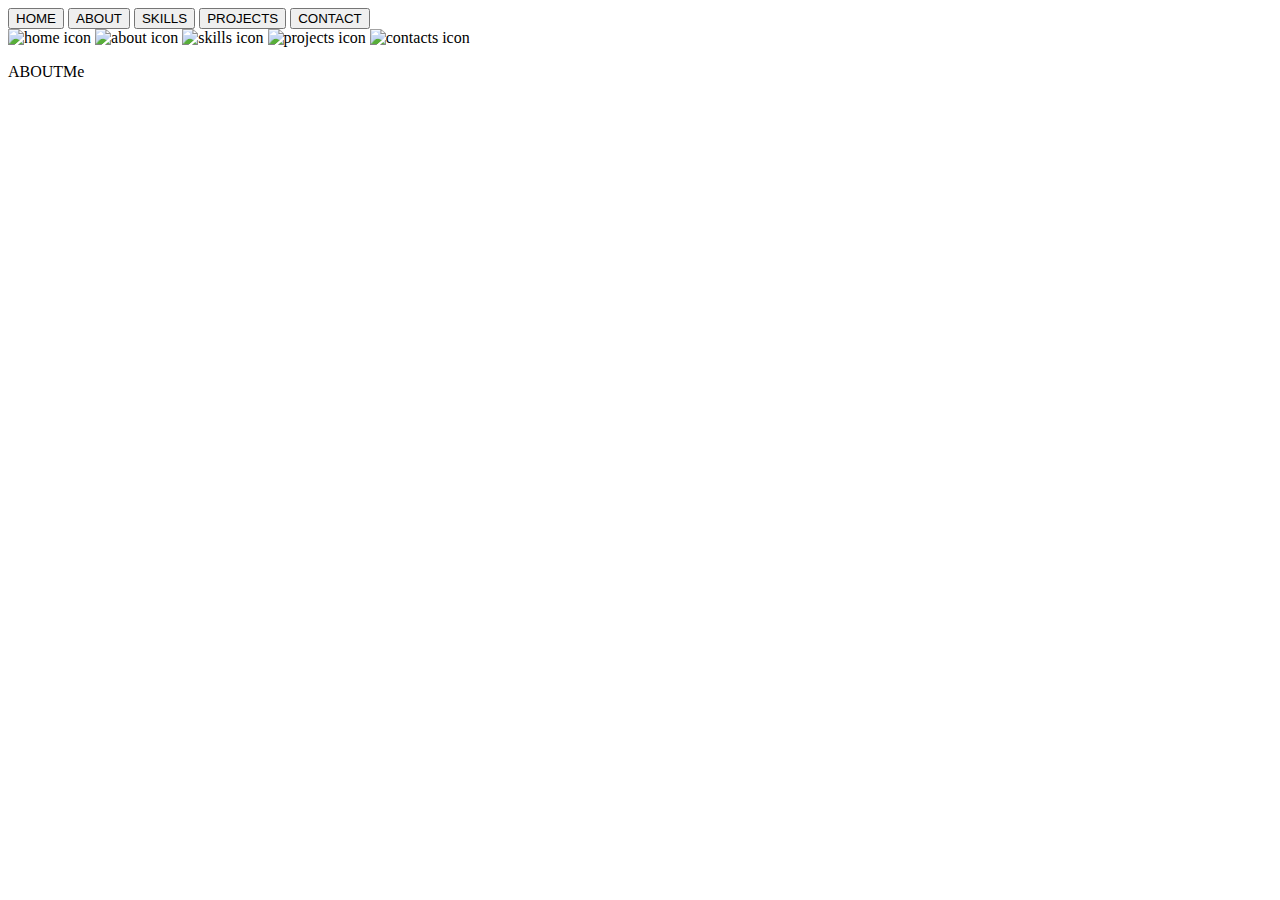
==== about.html @ 8e40b7ec "Add files via upload" ====
<!DOCTYPE html>
<html lang="en">
<head>
<title>Projects</title>
<meta http-equiv="Content-Type" content="text/html; charset=utf-8">
<meta name="viewport" content="width=device-width, initial-scale=1.0">
<link href="../css/portfolio-styles.css" rel="stylesheet" type="text/css">
</head>
<body>
    <nav class="navbar">
        <button type="button" id="homebtn" class="navitem">HOME</button> 
        <button type="button" id="aboutbtn" class="thisnavitem">ABOUT</button> 
        <button type="button" id="skillsbtn" class="navitem">SKILLS</button> 
        <button type="button" id="projectsbtn" class="navitem">PROJECTS</button> 
        <button type="button" id="contactbtn" class="navitem">CONTACT</button> 
            <div class="navbar-icons">
                <img id="homeicn" src="../graphics/icons/home_icon.svg" class="navicon" alt="home icon" title="Home">
                <img id="abouticn" src="../graphics/icons/about_icon.svg" class="thisnavicon" alt="about icon" title="AboutMe">
                <img id="skillsicn" src="../graphics/icons/skills_icon.svg" class="navicon" alt="skills icon" title="MySkills">
                <img id="projecticn" src="../graphics/icons/projects_icon.svg" class="navicon" alt="projects icon" title="MyProjects">
                <img id="contacticn" src="../graphics/icons/contacts_icon.svg" class="navicon" alt="contacts icon" title="ContactMe">
            </div>
    </nav>

    <main class="page-container">
   
        <p class="heading-page tac">ABOUT<span class="heading-page-thin">Me</span></p>
             
        <section class="grid-container-5eqcols">   
            <article class="grid-container-5eqcols-col" id="romsot2">

            </article>
            <article class="grid-container-5eqcols-col" id="gamesite">

            </article>
            <article class="grid-container-5eqcols-col" id="drivingschool">

            </article>
            <article class="grid-container-5eqcols-col" id="yorksbb">

            </article>
            <article class="grid-container-5eqcols-col" id="heybb">

            </article>
        </section>    
        
    </main>

    <script>
        //JS to show hide text for each image
      
      
      // EVENT LISTENERS
      // NAV BUTTONS
      let elHomea = document.getElementById('homebtn');
      elHomea.addEventListener('click', function(){gotoPage('home');}, false);
      let elAbouta = document.getElementById('aboutbtn');
      elAbouta.addEventListener('click', function(){gotoPage('about');}, false);
      let elSkillsa = document.getElementById('skillsbtn');
      elSkillsa.addEventListener('click', function(){gotoPage('skills');}, false);
      let elProjecta = document.getElementById('projectsbtn');
      elProjecta.addEventListener('click', function(){gotoPage('projects');}, false);
      let elContacta = document.getElementById('contactbtn');
      elContacta.addEventListener('click', function(){gotoPage('contact');}, false);
      
      // NAV ICONS
      let elHome = document.getElementById('homeicn');
      elHome.addEventListener('click', function(){gotoPage('home');}, false);
      let elAbout = document.getElementById('abouticn');
      elAbout.addEventListener('click', function(){gotoPage('about');}, false);
      let elSkills = document.getElementById('skillsicn');
      elSkills.addEventListener('click', function(){gotoPage('skills');}, false);
      let elProject = document.getElementById('projecticn');
      elProject.addEventListener('click', function(){gotoPage('projects');}, false);
      let elContact = document.getElementById('contacticn');
      elContact.addEventListener('click', function(){gotoPage('contact');}, false);
      
      // FUNCTIONS
      
      function gotoPage(pg) {
          switch (pg) {
              case 'home':
              pagelink = "../index.html";
              break;
              case 'about':
              pagelink = "about.html";
              break;
              case 'skills':
              pagelink = "skills.html";
              break;
              case 'projects':
              pagelink = "projects/index.html";
              break;
              case 'contact':
              pagelink = "contact.html";
              break;        
          }
      
          document.location.href=pagelink;
      }
      
      
      </script>
</body>
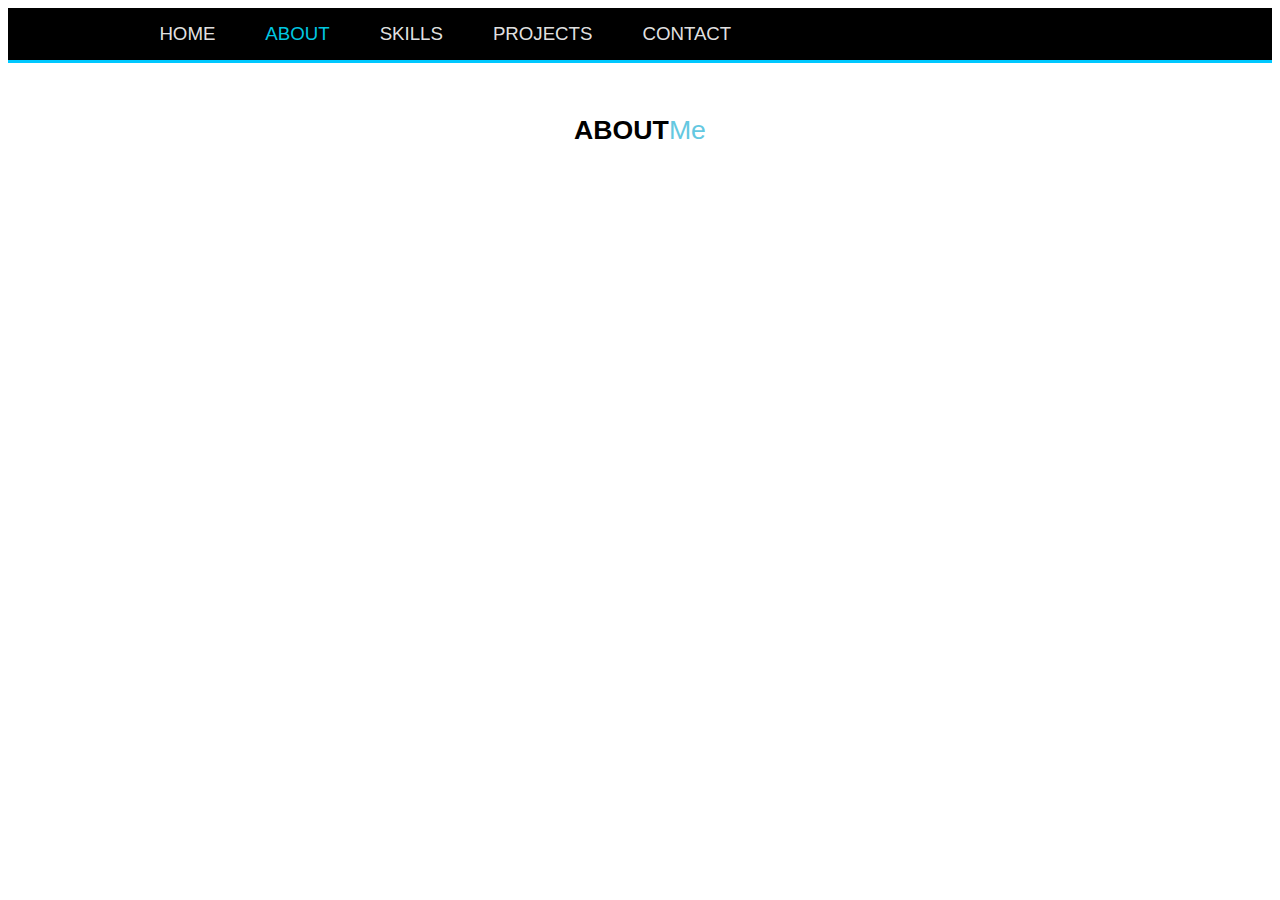
==== commit 7e7b6bdf: "Update about.html" ====
--- a/about.html
+++ b/about.html
@@ -1,10 +1,10 @@
 <!DOCTYPE html>
 <html lang="en">
 <head>
-<title>Projects</title>
+<title>About Me</title>
 <meta http-equiv="Content-Type" content="text/html; charset=utf-8">
 <meta name="viewport" content="width=device-width, initial-scale=1.0">
-<link href="../css/portfolio-styles.css" rel="stylesheet" type="text/css">
+<link href="portfolio-styles.css" rel="stylesheet" type="text/css">
 </head>
 <body>
     <nav class="navbar">
@@ -14,11 +14,11 @@
         <button type="button" id="projectsbtn" class="navitem">PROJECTS</button> 
         <button type="button" id="contactbtn" class="navitem">CONTACT</button> 
             <div class="navbar-icons">
-                <img id="homeicn" src="../graphics/icons/home_icon.svg" class="navicon" alt="home icon" title="Home">
-                <img id="abouticn" src="../graphics/icons/about_icon.svg" class="thisnavicon" alt="about icon" title="AboutMe">
-                <img id="skillsicn" src="../graphics/icons/skills_icon.svg" class="navicon" alt="skills icon" title="MySkills">
-                <img id="projecticn" src="../graphics/icons/projects_icon.svg" class="navicon" alt="projects icon" title="MyProjects">
-                <img id="contacticn" src="../graphics/icons/contacts_icon.svg" class="navicon" alt="contacts icon" title="ContactMe">
+                <img id="homeicn" src="home_icon.svg" class="navicon" alt="home icon" title="Home">
+                <img id="abouticn" src="about_icon.svg" class="thisnavicon" alt="about icon" title="AboutMe">
+                <img id="skillsicn" src="skills_icon.svg" class="navicon" alt="skills icon" title="MySkills">
+                <img id="projecticn" src="projects_icon.svg" class="navicon" alt="projects icon" title="MyProjects">
+                <img id="contacticn" src="contacts_icon.svg" class="navicon" alt="contacts icon" title="ContactMe">
             </div>
     </nav>
 
@@ -47,9 +47,7 @@
     </main>
 
     <script>
-        //JS to show hide text for each image
-      
-      
+   
       // EVENT LISTENERS
       // NAV BUTTONS
       let elHomea = document.getElementById('homebtn');
@@ -80,7 +78,7 @@
       function gotoPage(pg) {
           switch (pg) {
               case 'home':
-              pagelink = "../index.html";
+              pagelink = index.html";
               break;
               case 'about':
               pagelink = "about.html";
@@ -89,7 +87,7 @@
               pagelink = "skills.html";
               break;
               case 'projects':
-              pagelink = "projects/index.html";
+              pagelink = "projects.html";
               break;
               case 'contact':
               pagelink = "contact.html";
@@ -97,8 +95,7 @@
           }
       
           document.location.href=pagelink;
-      }
-      
-      
+      }   
       </script>
-</body>+</body>
+</html>
--- a/portfolio-styles.css
+++ b/portfolio-styles.css
@@ -0,0 +1,459 @@
+
+.background-blue {
+    background-color: rgb(100 180 240 /20%);
+}
+
+.grid-container-1col {
+    display: grid;
+    grid-template-columns: 1fr;
+    grid-template-rows: auto;
+    row-gap: 20px;    
+    align-self:  center;
+    justify-content: left;
+    justify-items: center;
+    max-height: 100%;
+    height: auto;
+    width: 100%;
+    margin-top: 0px;
+}
+
+.grid-container-1col-article {
+    justify-self: start;
+    align-self: start;  
+    width: 95%;
+    padding-left: 10px;
+    padding-right: 10px;
+}
+
+.grid-container-2x5cols {
+    background-color: rgb(255 255 255 /100%);
+    display: grid;
+    grid-template-columns: 2fr 5fr;
+    grid-template-rows: auto;
+    column-gap: 50px;
+    row-gap: 20px;    
+    justify-items: center;
+    justify-content: center;
+    align-content: center;
+    align-self: center;
+    max-height: 100%;
+    height: 100%;
+    width: 100%;
+    margin-top: 0;
+    /*margin-left: auto;
+    margin-right: auto;*/
+}
+
+.grid-container-2x5cols-article {
+    display: grid;
+    align-items: center;
+    justify-items: center;
+    justify-self: start;
+    align-self: start;  
+    width: 100%;
+}
+
+.grid-container-3eqcols {
+    display: grid;
+    grid-template-columns: 1fr 1fr 1fr;
+    grid-template-rows: auto;
+    row-gap: 0px;
+    column-gap: 0px;
+    justify-items: center;
+    justify-content: center;
+    align-content: center;
+    align-self: start;
+    padding: 0% 10%;
+}
+
+.grid-container-3eqcols-article {
+    display: grid;
+    align-items: center;
+    justify-items: center;
+    justify-self: start;
+    align-self: start;  
+    width: 100%;
+}
+
+h1 {
+    font-family: Helvetica;
+    font-size: 20pt;
+    color: rgb(0 0 0 /80%);
+}
+
+h2 {
+    font-family: Helvetica;
+    font-size: 18pt;
+    color: rgb(0 0 0 /100%);
+}
+
+h3 {
+    font-family: Helvetica;
+    font-size: 16pt;
+    font-weight: bold;
+    color: rgb(0 0 0 /100%);
+}
+
+h4 {
+    font-family: Helvetica;
+    font-size: 16pt;
+    font-weight: normal;
+    color: rgb(100 200 255 /100%);
+}
+h6 {
+    font-family: Helvetica;
+    font-size: 18pt;
+    font-weight: bold;
+    font-style: italic;
+    color: rgb(0 0 0 /75%);
+}
+
+.heading-page {
+    font-family: Helvetica;
+    font-size: 20pt;
+    font-weight: 700;
+    color: rgb(0 0 0 /100%);
+}
+
+.heading-page-thin {
+    font-family: Helvetica;
+    font-size: 20pt;
+    font-weight: 500;
+    color: rgb(100 200 225 / 100%);
+}
+
+.home-page-container {
+    background-color: rgb(255 255 255 /100%);
+    display: grid;
+    grid-template-columns: 7fr 3fr;
+    grid-template-rows: auto;
+    row-gap: 20px;
+    justify-items: left;
+    align-self: start;
+    max-height: 100%;
+    height: 100%;
+    max-width: 80%;
+    width: 80%;
+    margin-top: 50px;
+    margin-left: auto;
+    margin-right: auto;
+}
+
+.home-section {
+    justify-self: left;
+    align-content: center;
+    padding: 10% 15%;
+    width: 100%;
+}
+
+.imgcrsr {
+    cursor: pointer;
+}
+/* The Modal (background) */
+.modal {
+    display: none; /* Hidden by default */
+    position: fixed; /* Stay in place */
+    z-index: 1; /* Sit on top */
+    padding-top: 100px; /* Location of the box */
+    left: 0;
+    top: 0;
+    width: 100%; /* Full width */
+    height: 100%; /* Full height */
+    overflow: auto; /* Enable scroll if needed */
+    background-color: rgb(0,0,0); /* Fallback color */
+    background-color: rgba(0,0,0,0.9); /* Black w/ opacity */
+  }
+  
+  /* Modal Content (image) */
+  .modal-content {
+    margin: auto;
+    display: block;
+    max-width: 90%;
+    max-height: 90%;
+  }
+  
+  .modal-header {
+    padding: 2px 16px;
+    background-color: rgb(220 240 255 / 50%);
+    color: #F1F1F1;
+  }
+  
+  .modal-footer {
+    padding: 2px 16px;
+    background-color: rgb(255 255 255 / 50%);
+    color: #F1F1F1;
+  }
+  
+  .modal-txt-content {
+    font-family: Verdana;
+    font-size: 14pt;
+    color: rgb(0 200 255 / 100%);
+    position: relative;
+    margin: auto;
+    padding: 0;
+    border: 1px solid rgb(180 180 180 / 50%);
+    width: 50%;
+    box-shadow: 0 4px 8px 0 rgba(0,0,0,0.2),0 6px 20px 0 rgba(0,0,0,0.19);
+    }
+  
+  /* Caption of Modal Image */
+  #caption {
+    margin: auto;
+    display: block;
+    width: 80%;
+    max-width: 700px;
+    text-align: center;
+    font-family: Verdana;
+    font-size: 14pt;
+    color: rgb(255 255 255 /100%);
+    padding: 10px 0;
+    height: 150px;
+  }
+  
+  @keyframes zoom {
+    from {transform:scale(0)} 
+    to {transform:scale(1)}
+  }
+  
+  /* The Close Button */
+  .modal-close {
+    position: absolute;
+    top: 15px;
+    right: 35px;
+    color: rgb(210 210 210 / 100%);
+    font-size: 40px;
+    font-weight: bold;
+    transition: 0.3s;
+  }
+  
+  .modal-close:hover,
+  .modal-close:focus {
+    color: rgb(0 200 255 /100%);
+    text-decoration: none;
+    cursor: pointer;
+  }
+  /* MODAL END */
+
+.navbar { 
+    display: flex;   
+    background-color: rgb(0 0 0 /100%);
+    overflow: hidden;
+    height: auto;
+    padding-left: 10%;
+    border-bottom: 3px solid rgb(0 200 255 /100%);
+}
+
+.navbar a {
+    float: left;
+    display: block;
+    color: #f2f2f2;
+    text-align: center;
+    padding: 15px 25px;
+    text-decoration: none;
+    font-family: Helvetica;
+    font-size: 14pt;
+    
+}
+
+.navbar a:hover {
+    color: rgb(0 200 225 / 100%);
+}
+
+.navbar-icons {
+    display: none;
+}
+
+.navicon {
+    width: 35px;
+    height: 35px;
+    padding: 5px 10px;
+}
+
+.navitem {
+    display: block;
+    background-color: rgb(0 0 0 /100%);
+    border: 0;
+    color: rgb(255 255 255 / 90%);
+    font-family: Helvetica;
+    font-size: 14pt;
+    padding: 15px 25px;
+}
+
+.navitem:hover {
+    color: rgb(0 200 225 / 100%);
+}
+
+p {
+    font-family: Helvetica;
+    font-size: 12pt;
+    color: rgb(0 0 0 /100%);
+}
+
+.page-container {
+    background-color: rgb(255 255 255 /100%);
+    display: grid;
+    grid-template-columns: 1fr;
+    grid-template-rows: auto;
+    row-gap: 20px;    
+    align-self:  start;
+    max-height: 100%;
+    height: 100%;
+    width: 80%;
+    margin-top: 25px;
+    margin-left: auto;
+    margin-right: auto;
+}
+
+.profile-pic {
+    position: relative;
+    width: 80%;
+    margin-top: 50px;
+}
+
+.project-heading {
+    margin-top: 0px;
+    background-color: rgb(50 150 225 /60%);
+    font-family: Arial;
+    font-size: 14pt;
+    color: rgb(255 255 255 /100%);
+    padding: 2px 5px;
+}
+
+.project-image-in {
+    transform: skew(-2deg);
+}
+
+.project-image-out {
+    transform: skew(0deg);
+}
+
+.tal {
+    text-align: left;
+}
+
+.tac {
+    text-align: center;
+}
+
+.tar {
+    text-align: right;
+}
+
+.thisnavicon {
+    width: 35px;
+    height: 35px;
+    padding: 5px 10px;
+    filter: opacity(0.8) sepia(1) hue-rotate(125deg);
+}
+.thisnavitem {
+    display: block;
+    background-color: rgb(0 0 0 /100%);
+    border: 0;
+    color: rgb(0 200 225 / 100%);
+    font-family: Helvetica;
+    font-size: 14pt;
+    padding: 15px 25px;
+}
+
+.thisnavitem:hover {
+    color: rgb(0 200 225 / 100%);
+}
+
+.width10 {
+    width: 10%;
+}
+
+.width20 {
+    width: 20%;
+}
+
+.width30 {
+    width: 30%;
+}
+
+.width40 {
+    width: 40%;
+}
+
+.width80 {
+    width: 80%;
+}
+
+.width100 {
+    width: 100%;
+}
+
+@media only screen and (min-width: 360px) and (max-width: 800px) {
+    .grid-container-2x5cols {
+        grid-template-columns: 1fr;
+    }
+    .grid-container-2x5cols-article {
+        display: inline;
+    }
+    .grid-container-3eqcols {
+        grid-template-columns: 1fr;  
+    }
+    .home-page-container{
+        grid-template-columns: 1fr;
+        margin-left: 0%;
+    }
+    .home-button-container {
+        padding: 0px 0px;
+    }
+    .modal-content {
+        width: 100%;
+    }
+    .navbar {
+        padding-left: 0%;
+    }
+    .navbar-icons {
+        display: block;
+        cursor: pointer;
+    }
+    .navitem {
+        display: none;
+    }
+    .profile-pic {
+        position: relative;
+        width: 80%;
+        padding-left: 10%;
+    }
+    .thisnavitem {
+        display: none;
+    }
+}
+    
+@media only screen and (min-width: 801px) and (max-width: 1200px) {
+    .grid-container-2x5cols {
+        grid-template-columns: 1fr;
+    }
+    .grid-container-2x5cols-article {
+        display: inline;
+    }
+    .grid-container-3eqcols {
+        grid-template-columns: 1fr;  
+    }
+    .home-page-container{
+        grid-template-columns: 1fr;
+        margin-left: 0%;
+    }
+    .home-button-container {
+        padding: 0px 0px;
+    }
+    .modal-content {
+        width: 90%;
+    }
+    .navbar {
+        padding-left: 0%;
+    }
+    .profile-pic {
+        position: relative;
+        width: 80%;
+        padding-left: 10%;
+    }
+    
+}
+
+
+
+
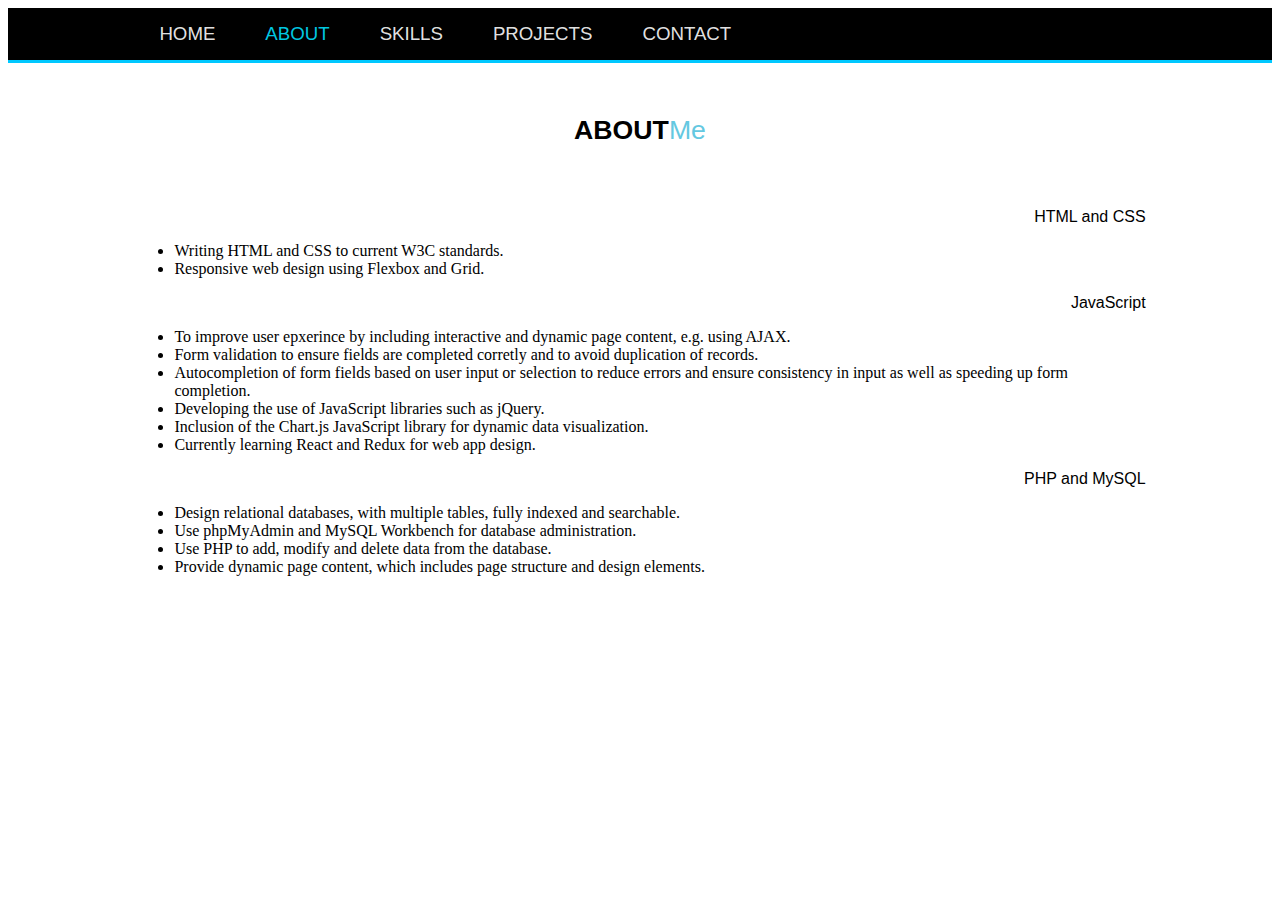
==== commit f976cb0b: "Update about.html" ====
--- a/about.html
+++ b/about.html
@@ -26,28 +26,52 @@
    
         <p class="heading-page tac">ABOUT<span class="heading-page-thin">Me</span></p>
              
-        <section class="grid-container-5eqcols">   
-            <article class="grid-container-5eqcols-col" id="romsot2">
+    <section class="grid-container-skills">   
+        
+        <article class="grid-container-skills-article"> 
+            <p class="skill-heading tar">HTML and CSS</p>
+        </article>
 
-            </article>
-            <article class="grid-container-5eqcols-col" id="gamesite">
+        <article class="grid-container-skills-article"> 
+            <ul class="skill-list">
+                <li>Writing HTML and CSS to current W3C standards.</li>
+                <li>Responsive web design using Flexbox and Grid.</li>
+            </ul>
+        </article>
 
-            </article>
-            <article class="grid-container-5eqcols-col" id="drivingschool">
+        <article class="grid-container-skills-article"> 
+            <p class="skill-heading tar">JavaScript</p>
+        </article>
 
-            </article>
-            <article class="grid-container-5eqcols-col" id="yorksbb">
+        <article class="grid-container-skills-article"> 
+            <ul class="skill-list">
+                <li>To improve user epxerince by including interactive and dynamic page content, e.g. using AJAX.</li>
+                <li>Form validation to ensure fields are completed corretly and to avoid duplication of records.
+                <li>Autocompletion of form fields based on user input or selection to reduce errors and ensure consistency in input as well as speeding up form completion.</li>
+                <li>Developing the use of JavaScript libraries such as jQuery.</li>
+                <li>Inclusion of the Chart.js JavaScript library for dynamic data visualization.</li>
+                <li>Currently learning React and Redux for web app design.</li>
+            </ul>
+        </article>
 
-            </article>
-            <article class="grid-container-5eqcols-col" id="heybb">
+        <article class="grid-container-skills-article"> 
+            <p class="skill-heading tar">PHP and MySQL</p>
+        </article>
 
-            </article>
-        </section>    
+        <article class="grid-container-skills-article"> 
+            <ul class="skill-list">
+                <li>Design relational databases, with multiple tables, fully indexed and searchable.</li>
+                <li>Use phpMyAdmin and MySQL Workbench for database administration.</li>
+                <li>Use PHP to add, modify and delete data from the database.</li>
+                <li>Provide dynamic page content, which includes page structure and design elements.</li>
+            </ul>
+        </article>
+    </section>  
         
     </main>
 
     <script>
-   
+        
       // EVENT LISTENERS
       // NAV BUTTONS
       let elHomea = document.getElementById('homebtn');
@@ -78,7 +102,7 @@
       function gotoPage(pg) {
           switch (pg) {
               case 'home':
-              pagelink = index.html";
+              pagelink = "index.html";
               break;
               case 'about':
               pagelink = "about.html";
@@ -95,7 +119,9 @@
           }
       
           document.location.href=pagelink;
-      }   
-      </script>
+      }      
+      
+    </script>
+    
 </body>
 </html>
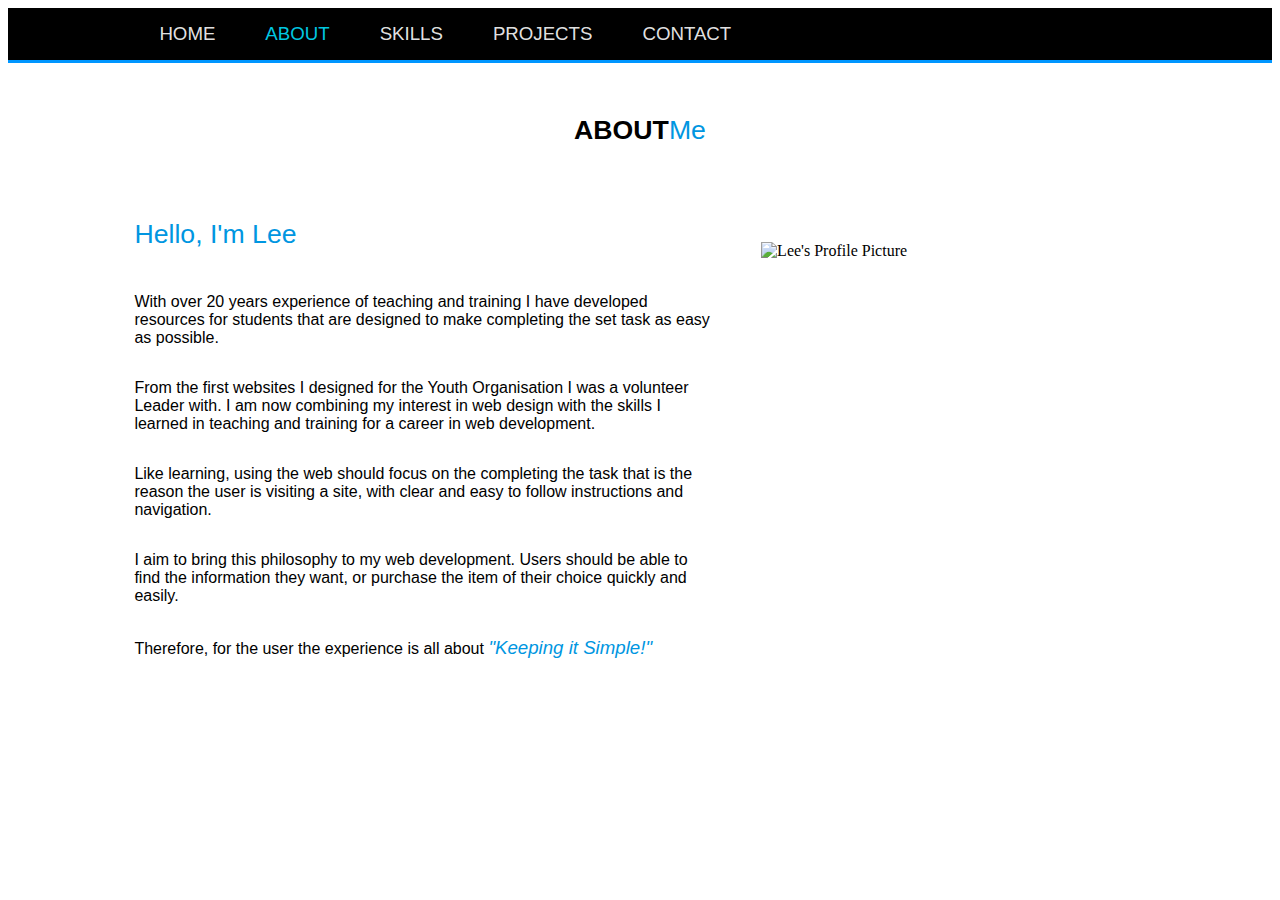
==== commit bb18ff36: "Update about.html" ====
--- a/about.html
+++ b/about.html
@@ -26,47 +26,19 @@
    
         <p class="heading-page tac">ABOUT<span class="heading-page-thin">Me</span></p>
              
-    <section class="grid-container-skills">   
-        
-        <article class="grid-container-skills-article"> 
-            <p class="skill-heading tar">HTML and CSS</p>
-        </article>
-
-        <article class="grid-container-skills-article"> 
-            <ul class="skill-list">
-                <li>Writing HTML and CSS to current W3C standards.</li>
-                <li>Responsive web design using Flexbox and Grid.</li>
-            </ul>
-        </article>
-
-        <article class="grid-container-skills-article"> 
-            <p class="skill-heading tar">JavaScript</p>
-        </article>
-
-        <article class="grid-container-skills-article"> 
-            <ul class="skill-list">
-                <li>To improve user epxerince by including interactive and dynamic page content, e.g. using AJAX.</li>
-                <li>Form validation to ensure fields are completed corretly and to avoid duplication of records.
-                <li>Autocompletion of form fields based on user input or selection to reduce errors and ensure consistency in input as well as speeding up form completion.</li>
-                <li>Developing the use of JavaScript libraries such as jQuery.</li>
-                <li>Inclusion of the Chart.js JavaScript library for dynamic data visualization.</li>
-                <li>Currently learning React and Redux for web app design.</li>
-            </ul>
-        </article>
-
-        <article class="grid-container-skills-article"> 
-            <p class="skill-heading tar">PHP and MySQL</p>
-        </article>
-
-        <article class="grid-container-skills-article"> 
-            <ul class="skill-list">
-                <li>Design relational databases, with multiple tables, fully indexed and searchable.</li>
-                <li>Use phpMyAdmin and MySQL Workbench for database administration.</li>
-                <li>Use PHP to add, modify and delete data from the database.</li>
-                <li>Provide dynamic page content, which includes page structure and design elements.</li>
-            </ul>
-        </article>
-    </section>  
+        <section class="grid-container-3x2cols">   
+            <article class="grid-container-3x2cols-article" id="romsot2">
+                <p class="heading-page-thin">Hello, I'm Lee</p>
+                <p>With over 20 years experience of teaching and training I have developed resources for students that are designed to make completing the set task as easy as possible.</p>
+                <p>From the first websites I designed for the Youth Organisation I was a volunteer Leader with. I am now combining my interest in web design with the skills I learned in teaching and training for a career in web development.</p>
+                <p>Like learning, using the web should focus on the completing the task that is the reason the user is visiting a site, with clear and easy to follow instructions and navigation.</p>
+                <p>I aim to bring this philosophy to my web development. Users should be able to find the information they want, or purchase the item of their choice quickly and easily.</p>
+                <p>Therefore, for the user the experience is all about <span class="keepsimple">"Keeping it Simple!"</span></p>
+            </article>
+            <article class="grid-container-3x2cols-article" id="gamesite">
+                <img src="../graphics/images/profile-pic.png" id="profile-pic" alt="Lee's Profile Picture" class="profile-pic">
+            </article>
+        </section>    
         
     </main>
 
--- a/portfolio-styles.css
+++ b/portfolio-styles.css
@@ -1,6 +1,9 @@
-
-.background-blue {
-    background-color: rgb(100 180 240 /20%);
+a {
+    color: rgb(0 150 225 /100%);
+}
+
+a:hover {
+    color: rgb(100 200 255 /100%);
 }
 
 .grid-container-1col {
@@ -40,8 +43,6 @@
     height: 100%;
     width: 100%;
     margin-top: 0;
-    /*margin-left: auto;
-    margin-right: auto;*/
 }
 
 .grid-container-2x5cols-article {
@@ -75,6 +76,54 @@
     width: 100%;
 }
 
+.grid-container-3x2cols {
+    display: grid;
+    grid-template-columns: 3fr 2fr;
+    grid-template-rows: auto;
+    column-gap: 50px;
+    row-gap: 20px;    
+    justify-items: center;
+    justify-content: center;
+    align-content: start;
+    align-self: start;
+    max-height: 100%;
+    height: 100%;
+    width: 100%;
+    margin-top: 0;
+}
+
+.grid-container-3x2cols-article {
+    display: grid;
+    align-items: start;
+    justify-items: start;
+    justify-self: start;
+    align-self: start;  
+    width: 100%;
+}
+
+.grid-container-skills {
+    background-color: rgb(255 255 255 /100%);
+    display: grid;
+    grid-template-columns: 2fr 5fr;
+    grid-template-rows: auto;
+    column-gap: 50px;
+    row-gap: 20px;    
+    justify-items: start;
+    justify-content: start;
+    align-content: flex-start;
+    align-self: flex-start;
+    max-height: 100%;
+    height: 100%;
+    width: 100%;
+    margin-top: 0;
+}
+
+.grid-container-skills-article {
+    justify-self: start;
+    align-self: start;  
+    width: 100%;
+}
+
 h1 {
     font-family: Helvetica;
     font-size: 20pt;
@@ -98,14 +147,15 @@
     font-family: Helvetica;
     font-size: 16pt;
     font-weight: normal;
-    color: rgb(100 200 255 /100%);
-}
+    color: rgb(0 150 225 / 100%);
+}
+
 h6 {
     font-family: Helvetica;
-    font-size: 18pt;
+    font-size: 24pt;
     font-weight: bold;
     font-style: italic;
-    color: rgb(0 0 0 /75%);
+    color: rgb(0 150 225 / 100%);
 }
 
 .heading-page {
@@ -119,7 +169,7 @@
     font-family: Helvetica;
     font-size: 20pt;
     font-weight: 500;
-    color: rgb(100 200 225 / 100%);
+    color: rgb(0 150 225 / 100%);
 }
 
 .home-page-container {
@@ -149,6 +199,15 @@
 .imgcrsr {
     cursor: pointer;
 }
+
+.keepsimple {
+    font-family: Helvetica;
+    font-size: 14pt;
+    font-weight: normal;
+    font-style: italic;
+    color: rgb(0 150 225 / 100%);
+}
+
 /* The Modal (background) */
 .modal {
     display: none; /* Hidden by default */
@@ -160,8 +219,8 @@
     width: 100%; /* Full width */
     height: 100%; /* Full height */
     overflow: auto; /* Enable scroll if needed */
-    background-color: rgb(0,0,0); /* Fallback color */
-    background-color: rgba(0,0,0,0.9); /* Black w/ opacity */
+    background-color: rgb(0 0 0 / 100%); /* Fallback color */
+    background-color: rgb(0 0 0 / 90%); /* Black w/ opacity */
   }
   
   /* Modal Content (image) */
@@ -175,13 +234,13 @@
   .modal-header {
     padding: 2px 16px;
     background-color: rgb(220 240 255 / 50%);
-    color: #F1F1F1;
+    color: rgb(242 242 242 / 100%);
   }
   
   .modal-footer {
     padding: 2px 16px;
     background-color: rgb(255 255 255 / 50%);
-    color: #F1F1F1;
+    color: rgb(242 242 242 / 100%);
   }
   
   .modal-txt-content {
@@ -193,7 +252,7 @@
     padding: 0;
     border: 1px solid rgb(180 180 180 / 50%);
     width: 50%;
-    box-shadow: 0 4px 8px 0 rgba(0,0,0,0.2),0 6px 20px 0 rgba(0,0,0,0.19);
+    box-shadow: 0 4px 8px 0 rgb(0 0 0 / 20%),0 6px 20px 0 rgb(0 0 0 / 95%);
     }
   
   /* Caption of Modal Image */
@@ -240,13 +299,13 @@
     overflow: hidden;
     height: auto;
     padding-left: 10%;
-    border-bottom: 3px solid rgb(0 200 255 /100%);
+    border-bottom: 3px solid rgb(0 150 255 /100%);
 }
 
 .navbar a {
     float: left;
     display: block;
-    color: #f2f2f2;
+    color: rgb(242 242 242 / 100%);
     text-align: center;
     padding: 15px 25px;
     text-decoration: none;
@@ -304,15 +363,30 @@
     margin-right: auto;
 }
 
+.page-container-narrow {
+    background-color: rgb(255 255 255 /100%);
+    display: grid;
+    grid-template-columns: 1fr;
+    grid-template-rows: auto;
+    row-gap: 20px;    
+    align-self:  start;
+    max-height: 100%;
+    height: 100%;
+    width: 40%;
+    margin-top: 25px;
+    margin-left: auto;
+    margin-right: auto;
+}
+
 .profile-pic {
     position: relative;
-    width: 80%;
+    width: 60%;
     margin-top: 50px;
 }
 
 .project-heading {
     margin-top: 0px;
-    background-color: rgb(50 150 225 /60%);
+    background-color: rgb(0 150 225 / 100%);
     font-family: Arial;
     font-size: 14pt;
     color: rgb(255 255 255 /100%);
@@ -325,6 +399,27 @@
 
 .project-image-out {
     transform: skew(0deg);
+}
+
+.skill-heading {
+    font-family: Helvetica;
+    font-size: 16pt;
+    font-weight: 500;
+    color: rgb(0 150 225 / 100%);
+}
+
+.skill-list {
+    list-style-image: url(../graphics/icons/ci-bullet.png);
+	font-family: Verdana;
+	font-size: 12pt;
+	font-style: normal;
+	font-weight: normal;
+	color: rgb(0 0 0 /100%);
+}
+
+.skill-list li {
+    padding: 3px;
+	margin-left: -25px;
 }
 
 .tal {
@@ -455,5 +550,3 @@
 }
 
 
-
-
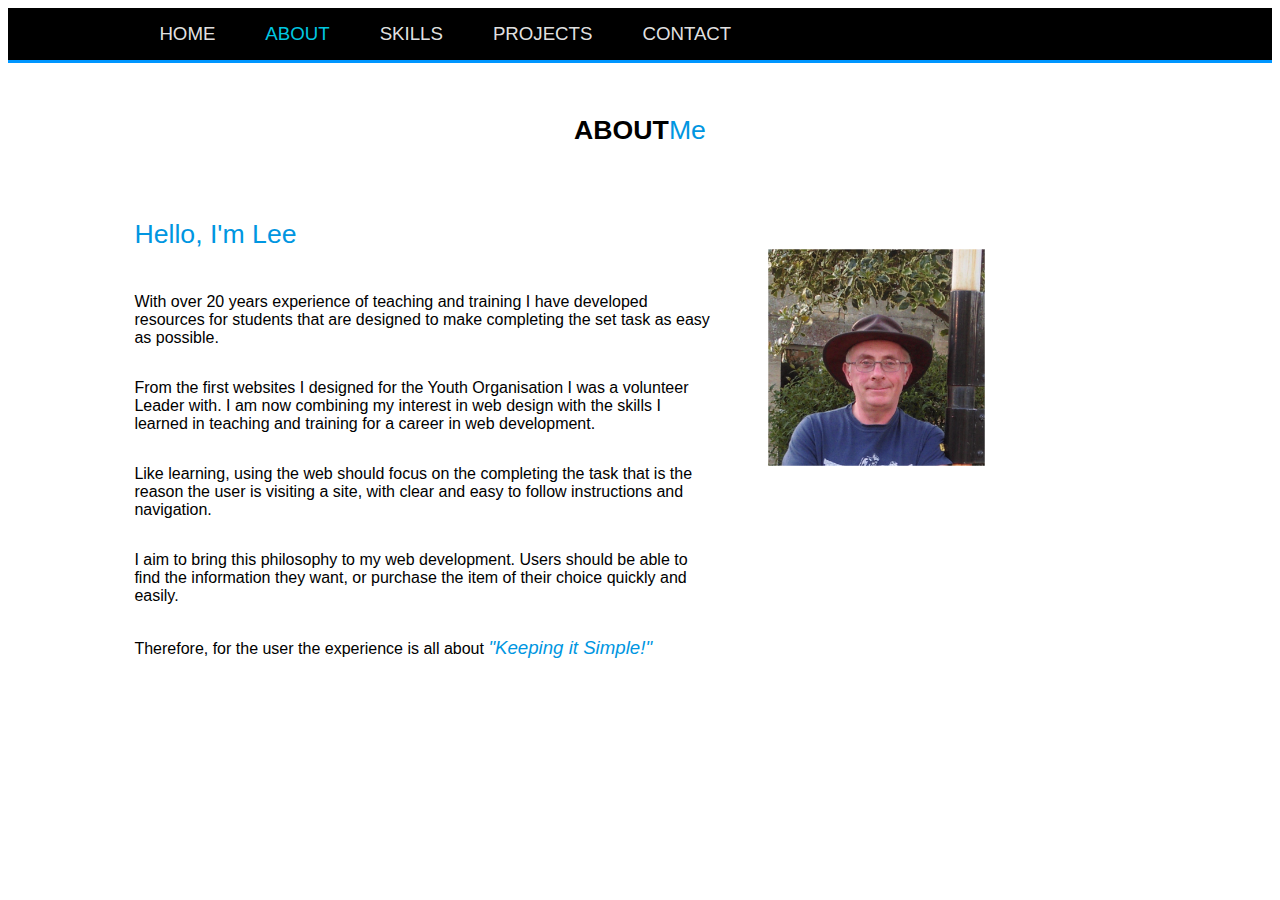
==== commit 27ea7474: "Update about.html" ====
--- a/about.html
+++ b/about.html
@@ -36,7 +36,7 @@
                 <p>Therefore, for the user the experience is all about <span class="keepsimple">"Keeping it Simple!"</span></p>
             </article>
             <article class="grid-container-3x2cols-article" id="gamesite">
-                <img src="../graphics/images/profile-pic.png" id="profile-pic" alt="Lee's Profile Picture" class="profile-pic">
+                <img src="profile-pic.png" id="profile-pic" alt="Lee's Profile Picture" class="profile-pic">
             </article>
         </section>    
         
--- a/portfolio-styles.css
+++ b/portfolio-styles.css
@@ -409,7 +409,7 @@
 }
 
 .skill-list {
-    list-style-image: url(../graphics/icons/ci-bullet.png);
+    list-style-image: url(ci-bullet.png);
 	font-family: Verdana;
 	font-size: 12pt;
 	font-style: normal;
